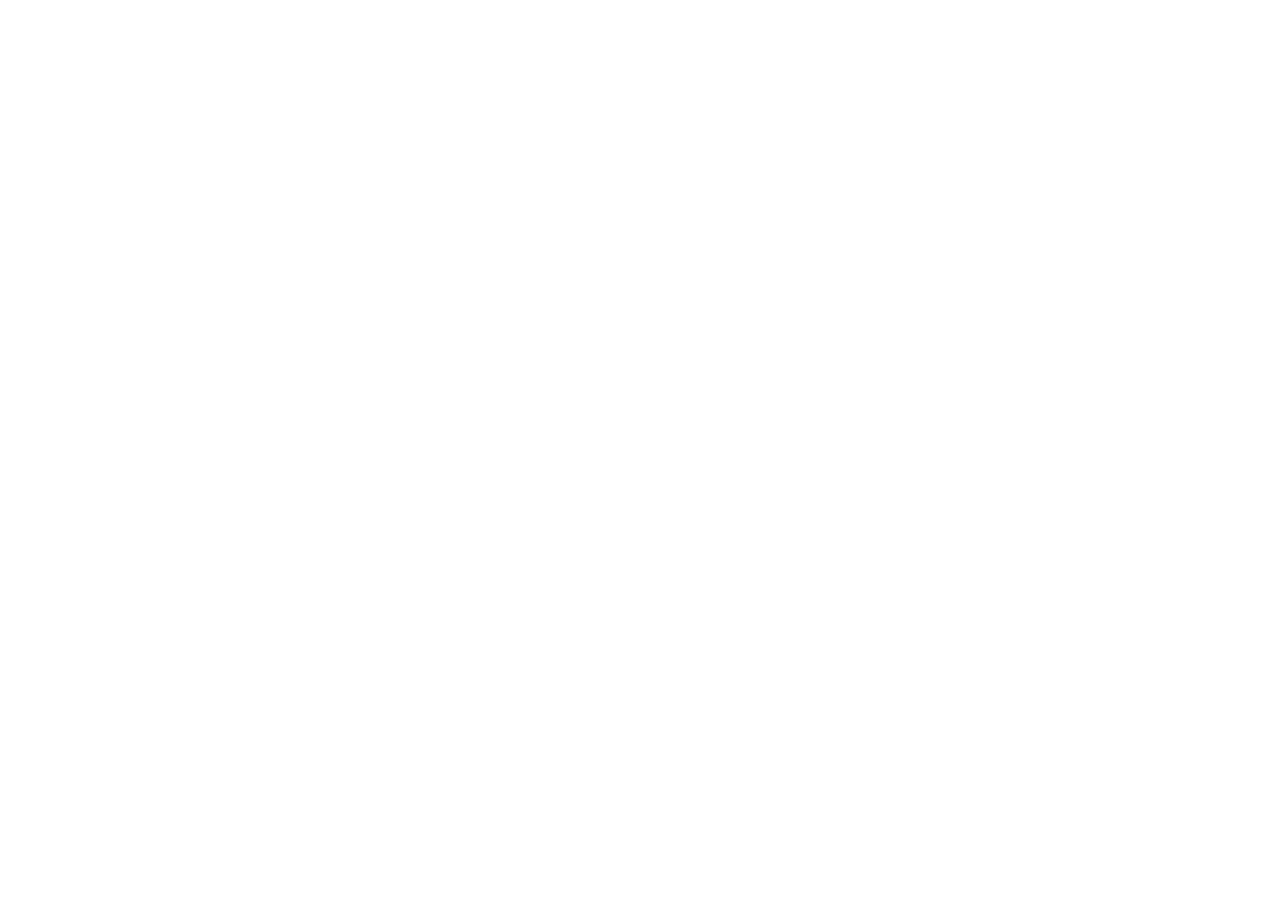
==== index.html @ 2b8718f3 "rinajni" ====
<!DOCTYPE html>
<html lang="en">
  <head>
    <meta charset="UTF-8" />
    <meta http-equiv="X-UA-Compatible" content="IE=edge" />
    <meta name="viewport" content="width=device-width, initial-scale=1.0" />
    <link rel="stylesheet" href="style2.css" />
    <link rel="icon" href="img/logo1.jpg" type="image/x-icon" />
    <title>Welcome To Web Rinjani</title>
  </head>
  <body>
    <div class="container">
      <video autoplay loop muted src="vidiorinjani.mp4"></video>
      <h1>Welcome To Website Rinjani</h1>
      <a href="jajal.html">Open</a>
    </div>
  </body>
</html>
---- style2.css ----
* {
    margin: 0;
    padding: 0;
    box-sizing: border-box;
    font-family: 'Lucida Sans', 'Lucida Sans Regular', 'Lucida Grande', 'Lucida Sans Unicode', Geneva, Verdana, sans-serif;
  }
  
  .container {
    width: 100%;
    height: 100vh;
    position: relative;
    padding: 0 5%;
    display: flex;
    align-items: center;
    justify-content: center;
  }
  
  .container video {
    position: fixed;
    object-fit: cover;
    width: 100%;
    height: 130%;
  }
  
  .container h1 {
    font-size: 60px;
    position: absolute;
    z-index: 2;
    color: white;
    font-family: 'Franklin Gothic Medium', 'Arial Narrow', Arial, sans-serif;
    transition: 0.5s;
  }
  
  .container h1:hover {
    -webkit-text-stroke: 2px #fff;
    color: transparent;
  }
  
  .container a {
    position: absolute;
    text-decoration: none;
    display: inline-block;
    color: white;
    font-size: 24px;
    border: 2px solid #fff;
    padding: 14px 70px;
    border-radius: 50px;
    margin-top: 200px;
  }
  
  .container a:hover {
    background-color: #264653;
    transition: all 0.4s ease-in-out;
  }
  
  /* @media (max-aspect-ratio: 16/9){ 
      .container-vidio{
          width: auto;
          height: 100%;
      }
  }  */
  
  @media (max-aspect-ratio: 16/9) {
    .container-vidio {
      width: 100%;
      height: auto;
    }
  }
  
  @media (max-aspect-ratio: 16/9) {
    .container-vidio {
      width: auto;
      height: 100%;
    }
  }
  @media only screen and (max-width: 900px) {
    .container h1 {
      display: flex;
      text-align: center;
      justify-content: center;
      margin: 1.2em;
      font-size: 50px;
    }
    .container a {
      font-size: 30px;
      margin-top: 80%;
      padding: 12px 50px;
      border-radius: 50px;
    }
  }
  @media (max-width: 767px) {
    .container h1 {
      display: flex;
      text-align: center;
      justify-content: center;
      margin: 1.2em;
      font-size: 40px;
    }
    .container a {
      font-size: 20px;
      margin-top: 110%;
      padding: 10px 50px;
      border-radius: 50px;
    }
  }
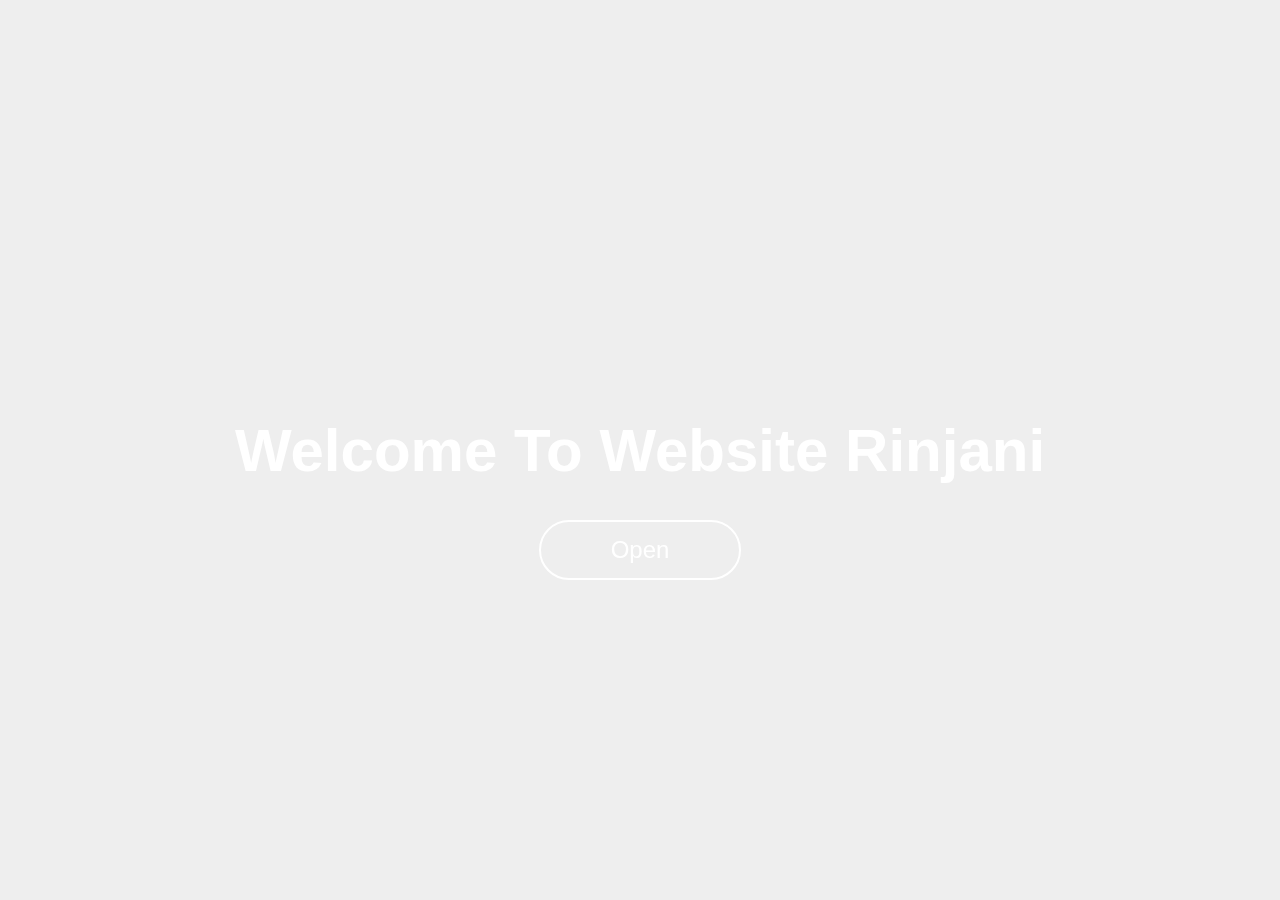
==== commit 3ffbd364: "rinjani" ====
--- a/index.html
+++ b/index.html
@@ -4,12 +4,12 @@
     <meta charset="UTF-8" />
     <meta http-equiv="X-UA-Compatible" content="IE=edge" />
     <meta name="viewport" content="width=device-width, initial-scale=1.0" />
-    <link rel="stylesheet" href="style2.css" />
+    <link rel="stylesheet" href="style.css" />
     <link rel="icon" href="img/logo1.jpg" type="image/x-icon" />
     <title>Welcome To Web Rinjani</title>
   </head>
   <body>
-    <div class="container">
+    <div class="container2">
       <video autoplay loop muted src="vidiorinjani.mp4"></video>
       <h1>Welcome To Website Rinjani</h1>
       <a href="jajal.html">Open</a>
--- a/style.css
+++ b/style.css
@@ -0,0 +1,730 @@
+/* vidio start */
+@import url('https://fonts.googleapis.com/css2?family=Yaldevi:wght@400;600&display=swap');
+body{
+  margin: 0;
+  padding: 0;
+  font-family: 'arial', sans-serif;
+}
+span{
+  color: #fc5c65;
+  font-weight:900;
+ 
+}
+ 
+footer{
+  background: #4682B4;
+  padding: 50px 0;
+}
+ 
+.footer-container{
+  max-width: 1300px;
+  margin: auto;
+  padding: 0 20px;
+  display: flex;
+  justify-content: space-between;
+  align-items: center;
+  flex-wrap: wrap-reverse;
+}
+ 
+.logo{
+  width: 120px;
+}
+ 
+.social-media{
+  margin: 20px 0;
+}
+ 
+.social-media a{
+  color: #001a21;
+  margin-right: 25px;
+  font-size: 22px;
+  text-decoration: none;
+  transition: .3s linear;
+}
+ 
+.social-media a:hover{
+  color: #fc5c65;
+}
+ 
+.right-col h1{
+  font-size: 26px;
+}
+ 
+.border{
+  width: 40px;
+  height: 4px;
+  background: #fc5c65;
+}
+ 
+.newsletter-form{
+  display: flex;
+  justify-content: center;
+  align-items: center;
+  flex-wrap: wrap;
+}
+ 
+.txtb{
+  flex: 1;
+  padding: 12px 40px;
+  font-size: 16px;
+  color: white;
+  background:teal;
+  border: none;
+  font-weight: 700;
+  outline: none;
+  border-radius: 30px;
+  min-width: 260px;
+}
+ 
+.btn{
+  padding: 12px 40px;
+  font-size: 16px;
+  color: #f1f1f1;
+  background:teal;
+  border: none;
+  font-weight: 700;
+  outline: none;
+  border-radius: 30px;
+  margin-left: 20px;
+  cursor: pointer;
+  transition: opacity .3s linear;
+}
+ 
+.btn:hover{
+  opacity: .7;
+}
+ 
+.page-content{
+  min-height: 100vh;
+  font-size: 40px;
+  display: flex;
+  align-items: center;
+  justify-content: center;
+}
+ 
+@media screen and (max-width:960px) {
+  .footer-container{
+    max-width: 600px;
+  }
+  .right-col{
+    width: 100%;
+    margin-bottom: 60px;
+  }
+ 
+  .left-col{
+    width: 100%;
+    text-align: center;
+  }
+}
+ 
+ 
+@media screen and (max-width:700px){
+  .btn{
+    margin: 0;
+    width: 100%;
+    margin-top: 20px;
+    }
+}
+/* vidio end */
+
+/* navbar start */
+@import url(http://fonts.googleapis.com/css?family=Open+Sans:400,800,700,600,300);
+ 
+body {
+	background: #eee;
+	margin:0;
+	font-family: 'Open Sans', sans-serif;
+}
+ 
+hr {
+	border:0;
+	background:#dedede;
+	height:1px;
+}		
+
+#vanta {
+    z-index: 0;
+    position: absolute;
+    left: 0;
+    top: 0;
+    width: 100%;
+    height: 100%;
+}
+
+header{
+	text-align: center;
+	color: #232323;
+}
+ 
+header .judul{
+	font-size: 17pt;
+}
+ 
+header .deskripsi{
+	font-size: 11pt;
+}
+ 
+.wrap {
+	width: 950px;
+	margin:25px auto;
+}
+ 
+nav.menu ul {
+	overflow:hidden;
+	color:#fff;
+	list-style: none;
+	float:left;
+	padding:0;
+	width: 650px;
+	margin:0 0 0;
+	background: #1abc9c;
+	-webkit-box-shadow: 1px 1px 1px 0px rgba(204,204,204,0.55);
+	-moz-box-shadow: 1px 1px 1px 0px rgba(204,204,204,0.55);
+	box-shadow: 1px 1px 1px 0px rgba(204,204,204,0.55);
+}
+ 
+nav.menu ul li {
+	margin:0;
+	float:left;
+}
+ 
+nav.menu ul a {
+	padding:25px;
+	display:block;
+	font-weight:600;
+	font-size: 16px;
+	color:#fff;
+	text-transform: uppercase;
+	transition: all 0.5s ease;
+	text-decoration: none;
+}
+ 
+nav.menu ul a:hover {
+	text-decoration: underline;
+	background:#16a085;
+}
+ 
+.sidebar {
+	float:right;
+	width:275px;
+}
+ 
+.sidebar .widget {
+	padding:25px;
+	margin:0 0 25px;
+	background:#fff;
+	border-bottom: 2px solid #fff;
+	transition: all 0.5s ease;
+}
+ 
+.sidebar .widget:hover {
+	border-bottom: 2px solid #3498db;
+}
+ 
+.sidebar .widget h2 {
+	padding:0;
+	margin:0 0 15px;
+	color:#3498db;
+	font-size: 18px;
+	font-weight:800;
+	text-transform: uppercase;
+}
+ 
+.sidebar .widget p {
+	font-size: 14px;
+}
+ 
+.sidebar .widget p:last-child {
+	margin:0;
+}
+ 
+.blog {
+	float:left;
+}
+ 
+.conteudo {
+	width:600px;
+	padding:25px;
+	margin:25px auto;
+	background: #fff;
+	border:1px solid #dedede;
+	-webkit-box-shadow: 1px 1px 1px 0px rgba(204,204,204,0.35);
+	-moz-box-shadow: 1px 1px 1px 0px rgba(204,204,204,0.35);
+	box-shadow: 1px 1px 1px 0px rgba(204,204,204,0.35);
+}
+ 
+.conteudo img {
+	min-width: 650px;
+	margin:0 0 25px -25px;
+	max-width: 650px;
+}
+ 
+.conteudo h1 {
+	padding:0;
+	margin:0 0 15px;
+	font-weight: normal;
+	color: #666;
+	font-family: Georgia;
+}
+ 
+.conteudo p:last-child {
+	margin: 0;
+}
+ 
+.conteudo .continue-lendo {
+	color:#000;
+	transition: all 0.5s ease;
+	text-decoration: none;
+	font-weight: 700; 
+}
+ 
+.conteudo .continue-lendo:hover {
+	margin-left:10px;
+}
+ 
+.post-info {
+	float: right;
+	font-size: 12px;
+	margin: -10px 0 15px;
+	text-transform: uppercase;
+}
+ 
+@media screen and (max-width: 960px) {
+ 
+	.header {
+		position:inherit;
+	}
+ 
+	.wrap {
+		width: 90%;
+		margin:25px auto;
+	}
+	.sidebar {
+		width:100%;
+		margin:25px 0 0;
+		float:right;
+	}
+ 
+	.sidebar .widget {
+		padding:5%;
+	}
+ 
+	nav.menu ul {
+		width: 100%;
+	}
+ 
+	nav.menu ul {
+		float:inherit;
+	}
+ 
+	nav.menu ul li {
+		float:inherit;
+		margin:0;
+	}
+ 
+	nav.menu ul a {
+		padding:15px;
+		font-size: 16px;
+		border-top:1px solid #1abf9f;
+		border-bottom:1px solid #16a085;
+	}
+ 
+	.blog {
+		width:90%;
+	}
+ 
+	.conteudo {
+		float:inherit;
+		margin:0 auto 25px;
+		width:101%;
+		border:1px solid #dedede;
+		padding:5%;  
+		background: #fff;
+	}
+ 
+	.conteudo img {
+		max-width: 110%;
+		margin:0 0 25px -5%;
+		min-width: 110%;
+	}
+ 
+	.conteudo .continue-lendo:hover {
+		margin-left:0;
+	}
+ 
+ 
+}
+ 
+@media screen and (max-width: 460px) {
+ 
+	nav.menu ul a {
+		padding:15px;
+		font-size: 14px;
+	}
+ 
+	.sidebar {
+		display:none
+	}
+	.post-info {
+		display:none;
+	}
+ 
+	.conteudo {
+		margin:25px auto;
+	}
+ 
+	.conteudo img {
+		margin:-5% 0 25px -5%;
+	}			
+}
+/* navbar end */
+
+h2{
+	font-family: sans-serif;
+	font-weight: normal;
+}
+ 
+.malasngoding-slider { 
+	border: 10px solid #efefef; 
+	position: relative; 
+	overflow: hidden; 
+	background: #efefef;
+}
+ 
+.malasngoding-slider { 
+	margin:20px auto;
+	width: 768px;
+	height: 450px; 
+}
+ 
+.isi-slider img { 
+	width: 768px;
+	height: 450px; 
+	float: left;
+}
+ 
+.isi-slider { 
+	position: absolute; 
+	width:3900px;  
+ 
+	/*pengaturan durasi lama tampil gambar bisa di atur di bawah ini*/
+	animation-name:slider;
+	animation-duration:10s;
+	animation-timing-function: ease-in-out;
+	animation-iteration-count:infinite;
+	-webkit-animation-name:slider;
+	-webkit-animation-duration:10s;
+	-webkit-animation-timing-function: ease-in-out;
+	-webkit-animation-iteration-count:infinite;
+	-moz-animation-name:slider;
+	-moz-animation-duration:10s;
+	-moz-animation-timing-function: ease-in-out;
+	-moz-animation-iteration-count:infinite;
+	-o-animation-name:slider;
+	-o-animation-duration:10s;
+	-o-animation-timing-function: ease-in-out;
+	-o-animation-iteration-count:infinite;
+}
+ 
+ 
+/*saat gambar di hover oleh cursor mouse maka berhenti slide*/
+.isi-slider:hover { 
+	-webkit-animation-play-state:paused; 
+	-moz-animation-play-state:paused; 
+	-o-animation-play-state:paused; 
+	animation-play-state:paused; }
+
+ 
+.isi-slider img { 
+	float: right; 
+}
+ 
+.malasngoding-slider:after { 
+	font-size: 150px; 
+	position: absolute; 
+	z-index: 12; 
+	color: rgba(255,255,255, 0); 
+	left: 300px; top: 80px; 
+	-webkit-transition: 1s all ease-in-out; 
+	-moz-transition: 1s all ease-in-out; 
+	transition: 1s all ease-in-out; 
+}
+ 
+.malasngoding-slider:hover:after { 
+	color: rgba(255,255,255, 0.6);  
+}
+ 
+ 
+ 
+@-moz-keyframes slider {     
+	0% {
+		left: 0; opacity: 0; 
+	}     
+	2% {
+		opacity: 1; 
+	}     
+	20% {
+		left: 0; opacity: 1; 
+	}     
+	21% {
+		opacity: 0; 
+	}     
+	24% {
+		opacity: 0; 
+	}     
+	25% {
+		left: -768px; opacity: 1; 
+	}       
+	45% {
+		left: -768px; opacity: 1; 
+	}     
+	46% {
+		opacity: 0; 
+	}     
+	48% {
+		opacity: 0; 
+	}     
+	50% {
+		left: -1536px; opacity: 1; 
+	}     
+	70% {
+		left: -1536px; opacity: 1; 
+	}     
+	72% {
+		opacity: 0; 
+	}     
+	74% {
+		opacity: 0; 
+	}    
+	75% {
+		left: -2304px; opacity: 1; 
+	}   	
+	95% {
+		left: -2304px; opacity: 1; 
+	}   	
+	97% { 
+		left: -2304px; opacity: 0;
+	}   	
+	100% {
+		left: 0; opacity: 0; 
+	}
+} 
+ 
+@-webkit-keyframes slider {     
+	0% {
+		left: 0; opacity: 0; 
+	}     
+	2% {
+		opacity: 1; 
+	}     
+	20% {
+		left: 0; opacity: 1; 
+	}     
+	21% {
+		opacity: 0; 
+	}     
+	24% {
+		opacity: 0; 
+	}     
+	25% {
+		left: -768px; opacity: 1; 
+	}       
+	45% {
+		left: -768px; opacity: 1; 
+	}     
+	46% {
+		opacity: 0; 
+	}     
+	48% {
+		opacity: 0; 
+	}     
+	50% {
+		left: -1536px; opacity: 1; 
+	}     
+	70% {
+		left: -1536px; opacity: 1; 
+	}     
+	72% {
+		opacity: 0; 
+	}     
+	74% {
+		opacity: 0; 
+	}    
+	75% {
+		left: -2304px; opacity: 1; 
+	}   	
+	95% {
+		left: -2304px; opacity: 1; 
+	}   	
+	97% { 
+		left: -2304px; opacity: 0;
+	}   	
+	100% {
+		left: 0; opacity: 0; 
+	}
+} 
+ 
+ 
+@keyframes slider {     
+	0% {
+		left: 0; opacity: 0; 
+	}     
+	2% {
+		opacity: 1; 
+	}     
+	20% {
+		left: 0; opacity: 1; 
+	}     
+	21% {
+		opacity: 0; 
+	}     
+	24% {
+		opacity: 0; 
+	}     
+	25% {
+		left: -768px; opacity: 1; 
+	}     
+	45% {
+		left: -768px; opacity: 1; 
+	}     
+	46% {
+		opacity: 0; 
+	}     
+	48% {
+		opacity: 0; 
+	}     
+	50% {
+		left: -1536px; opacity: 1; 
+	}     
+	70% {
+		left: -1536px; opacity: 1; 
+	}     
+	72% {
+		opacity: 0; 
+	}     
+	74% {
+		opacity: 0; 
+	}    
+	75% {
+		left: -2304px; opacity: 1; 
+	}   	
+	95% {
+		left: -2304px; opacity: 1; 
+	}   	
+	97% { 
+		left: -2304px; opacity: 0; 
+	} 
+ 
+	100% {
+		left: 0; opacity: 0; 
+	}
+}
+
+/* start intro */
+* {
+    margin: 0;
+    padding: 0;
+    box-sizing: border-box;
+    font-family: 'Lucida Sans', 'Lucida Sans Regular', 'Lucida Grande', 'Lucida Sans Unicode', Geneva, Verdana, sans-serif;
+  }
+  
+  .container2 {
+    width: 100%;
+    height: 100vh;
+    position: relative;
+    padding: 0 5%;
+    display: flex;
+    align-items: center;
+    justify-content: center;
+  }
+  
+  .container2 video {
+    position: fixed;
+    object-fit: cover;
+    width: 100%;
+    height: 130%;
+  }
+  
+  .container2 h1 {
+    font-size: 60px;
+    position: absolute;
+    z-index: 2;
+    color: white;
+    font-family: 'Franklin Gothic Medium', 'Arial Narrow', Arial, sans-serif;
+    transition: 0.5s;
+  }
+  
+  .container2 h1:hover {
+    -webkit-text-stroke: 2px #fff;
+    color: transparent;
+  }
+  
+  .container2 a {
+    position: absolute;
+    text-decoration: none;
+    display: inline-block;
+    color: white;
+    font-size: 24px;
+    border: 2px solid #fff;
+    padding: 14px 70px;
+    border-radius: 50px;
+    margin-top: 200px;
+  }
+  
+  .container2 a:hover {
+    background-color: #264653;
+    transition: all 0.4s ease-in-out;
+  }
+  
+
+  
+  @media (max-aspect-ratio: 16/9) {
+    .container2-vidio {
+      width: 100%;
+      height: auto;
+    }
+  }
+  
+  @media (max-aspect-ratio: 16/9) {
+    .container2-vidio {
+      width: auto;
+      height: 100%;
+    }
+  }
+  @media only screen and (max-width: 900px) {
+    .container2 h1 {
+      display: flex;
+      text-align: center;
+      justify-content: center;
+      margin: 1.2em;
+      font-size: 50px;
+    }
+    .container2 a {
+      font-size: 30px;
+      margin-top: 80%;
+      padding: 12px 50px;
+      border-radius: 50px;
+    }
+  }
+  @media (max-width: 767px) {
+    .container2 h1 {
+      display: flex;
+      text-align: center;
+      justify-content: center;
+      margin: 1.2em;
+      font-size: 40px;
+    }
+    .container2 a {
+      font-size: 20px;
+      margin-top: 110%;
+      padding: 10px 50px;
+      border-radius: 50px;
+    }
+  }
+  
+/* end intro */
+
+
+  
+  
+  